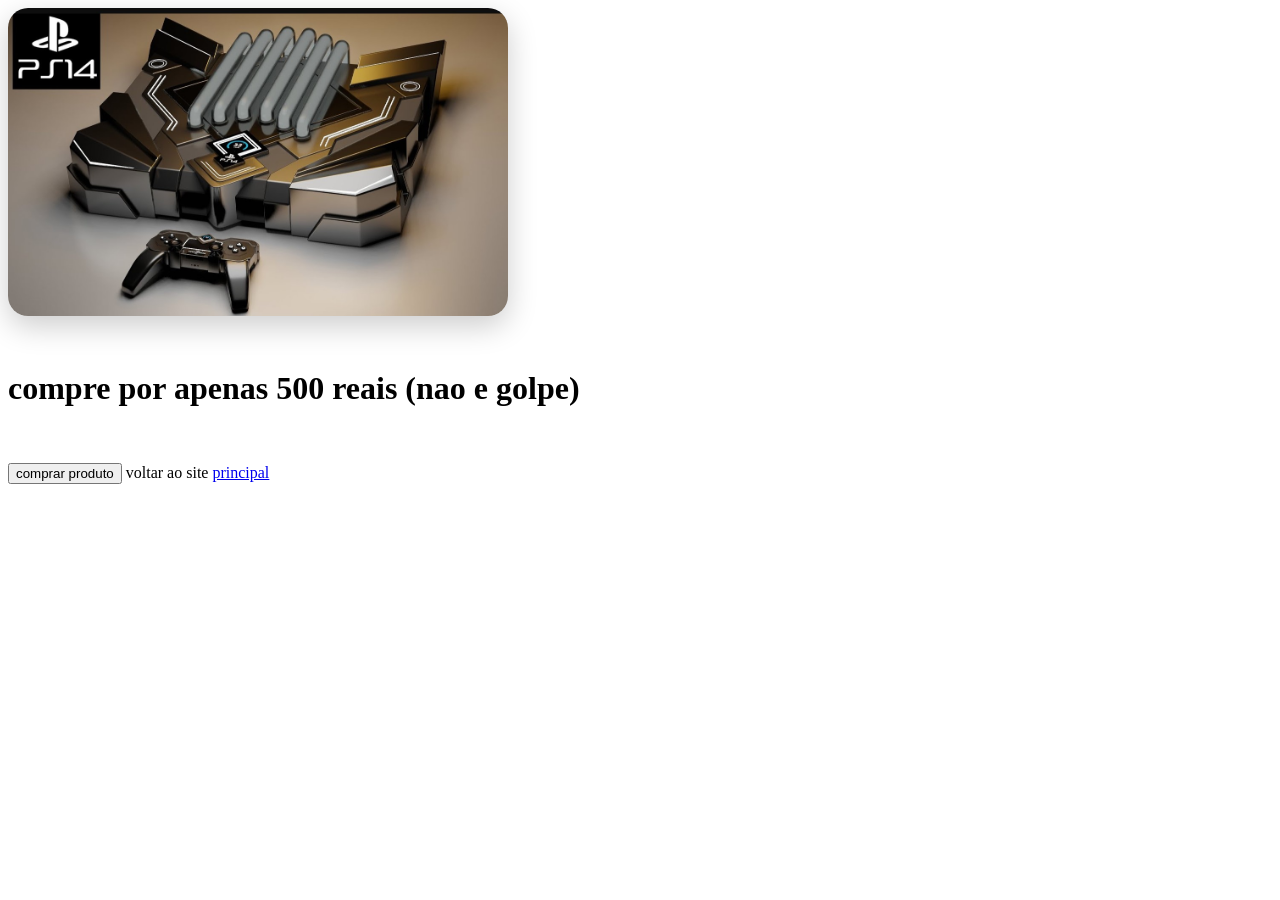
==== ferramentas.html @ f95e699e "Rename produto1.html to ferramentas.html" ====
<!DOCTYPE html>
<html lang="en">
<head>
    <meta charset="UTF-8">
    <meta name="viewport" content="width=device-width, initial-scale=1.0">
    <title>venda playstation 14</title>
    <style>
        .produto1 {
            max-width: 500px;
            width: 100%;
            border-radius: 20px;
            box-shadow: 0 10px 30px rgba(0, 0, 0, 0.2);
            margin-bottom: 30px;
        }
        .preço{
            font-size: 32px;
            color: rgb(0, 0, 0);
            font-weight: bold;
            display: block;
            margin: 20px 0;
        }
        .botaocomprar:hover {
            background-color: yellowgreen;
            transform: scale(1.05); 
        }
    </style>
</head>
<body>
    
        <img src="img/produto.jpg" alt="playstation 14" class="produto1"></img>
        <div class="preço">compre por apenas 500 reais (nao e golpe)</div>
        <br><br>
        <button class="botaocomprar">comprar produto</button>
    
    voltar ao site <a href="index.html">principal</a>
</body>
</html>
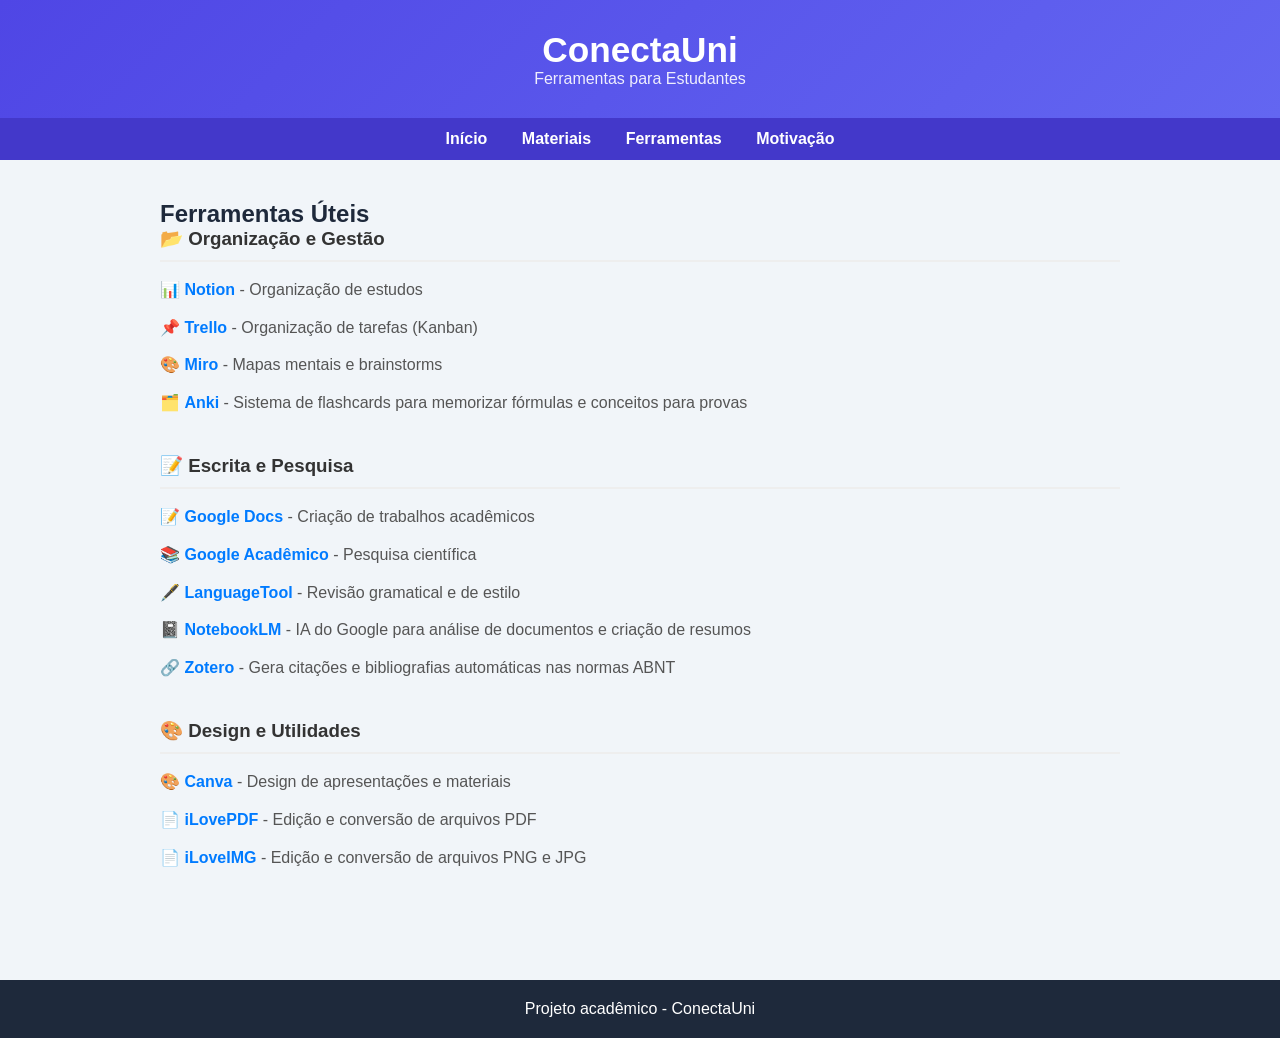
==== commit 8df4c80e: "Adicionando Ferramentas - Fernando" ====
--- a/ferramentas.html
+++ b/ferramentas.html
@@ -1,37 +1,60 @@
 <!DOCTYPE html>
-<html lang="en">
+<link rel="stylesheet" href="style.css">
 <head>
-    <meta charset="UTF-8">
-    <meta name="viewport" content="width=device-width, initial-scale=1.0">
-    <title>venda playstation 14</title>
-    <style>
-        .produto1 {
-            max-width: 500px;
-            width: 100%;
-            border-radius: 20px;
-            box-shadow: 0 10px 30px rgba(0, 0, 0, 0.2);
-            margin-bottom: 30px;
-        }
-        .preço{
-            font-size: 32px;
-            color: rgb(0, 0, 0);
-            font-weight: bold;
-            display: block;
-            margin: 20px 0;
-        }
-        .botaocomprar:hover {
-            background-color: yellowgreen;
-            transform: scale(1.05); 
-        }
-    </style>
+<title>ConectaUni - Ferramentas</title>
 </head>
 <body>
-    
-        <img src="img/produto.jpg" alt="playstation 14" class="produto1"></img>
-        <div class="preço">compre por apenas 500 reais (nao e golpe)</div>
-        <br><br>
-        <button class="botaocomprar">comprar produto</button>
-    
-    voltar ao site <a href="index.html">principal</a>
+
+<header>
+<h1>ConectaUni</h1>
+<p>Ferramentas para Estudantes</p>
+</header>
+
+<nav>
+<a href="index.html">Início</a>
+<a href="materiais.html">Materiais</a>
+<a href="ferramentas.html">Ferramentas</a>
+<a href="motivacao.html">Motivação</a>
+</nav>
+
+<section>
+<h2>Ferramentas Úteis</h2>
+
+<div class="categoria-ferramentas">
+    <h3>📂 Organização e Gestão</h3>
+    <ul>
+        <li>📊 <strong><a href="https://www.notion.so" target="_blank">Notion</a></strong> - Organização de estudos</li>
+        <li>📌 <strong><a href="https://trello.com/pt-BR" target="_blank">Trello</a></strong> - Organização de tarefas (Kanban)</li>
+        <li>🎨 <strong><a href="https://miro.com/pt/" target="_blank">Miro</a></strong> - Mapas mentais e brainstorms</li>
+        <li>🗂️ <strong><a href="https://apps.ankiweb.net/" target="_blank">Anki</a></strong> - Sistema de flashcards para memorizar fórmulas e conceitos para provas</li>
+    </ul>
+</div>
+
+<div class="categoria-ferramentas">
+    <h3>📝 Escrita e Pesquisa</h3>
+    <ul>
+        <li>📝 <strong><a href="https://docs.google.com" target="_blank">Google Docs</a></strong> - Criação de trabalhos acadêmicos</li>
+        <li>📚 <strong><a href="https://scholar.google.com.br" target="_blank">Google Acadêmico</a></strong> - Pesquisa científica</li>
+        <li>🖋️ <strong><a href="https://languagetool.org/pt-BR" target="_blank">LanguageTool</a></strong> - Revisão gramatical e de estilo</li>
+        <li>📓 <strong><a href="https://notebooklm.google.com/" target="_blank">NotebookLM</a></strong> - IA do Google para análise de documentos e criação de resumos</li>
+        <li>🔗 <strong><a href="https://www.zotero.org/" target="_blank">Zotero</a></strong> - Gera citações e bibliografias automáticas nas normas ABNT</li>
+    </ul>
+</div>
+
+<div class="categoria-ferramentas">
+    <h3>🎨 Design e Utilidades</h3>
+    <ul>
+        <li>🎨 <strong><a href="https://www.canva.com" target="_blank">Canva</a></strong> - Design de apresentações e materiais</li>
+        <li>📄 <strong><a href="https://www.ilovepdf.com/pt" target="_blank">iLovePDF</a></strong> - Edição e conversão de arquivos PDF</li>
+        <li>📄 <strong><a href="https://www.iloveimg.com/pt" target="_blank">iLoveIMG</a></strong> - Edição e conversão de arquivos PNG e JPG</li>
+    </ul>
+</div>
+
+</section>
+
+<footer>
+<p>Projeto acadêmico - ConectaUni</p>
+</footer>
+
 </body>
 </html>
--- a/style.css
+++ b/style.css
@@ -0,0 +1,305 @@
+* {
+    margin: 0;
+    padding: 0;
+    box-sizing: border-box;
+}
+
+body {
+    font-family: 'Segoe UI', Arial, sans-serif;
+    background: #f1f5f9;
+    color: #1e293b;
+}
+
+/* HEADER */
+header {
+    background: linear-gradient(135deg, #4f46e5, #6366f1);
+    color: white;
+    text-align: center;
+    padding: 30px 20px;
+}
+
+header h1 {
+    font-size: 2.2rem;
+}
+
+header p {
+    opacity: 0.9;
+}
+
+/* NAV */
+nav {
+    background: #4338ca;
+    text-align: center;
+    padding: 12px;
+}
+
+nav a {
+    color: white;
+    margin: 0 15px;
+    text-decoration: none;
+    font-weight: bold;
+}
+
+nav a:hover {
+    text-decoration: underline;
+}
+
+/* SEÇÕES */
+section {
+    padding: 40px 20px;
+    max-width: 1000px;
+    margin: auto;
+}
+
+/* HERO */
+.hero {
+    display: flex;
+    align-items: center;
+    justify-content: space-between;
+    gap: 20px;
+    flex-wrap: wrap;
+}
+
+.hero img {
+    border-radius: 10px;
+}
+
+.cards {
+    display: flex;
+    gap: 24px;
+    flex-wrap: wrap;
+    margin-top: 30px;
+}
+
+/* CARD */
+.card {
+    text-decoration: none;
+    color: inherit;
+    display: block;
+    background: linear-gradient(145deg, #ffffff, #f5f7fa);
+    padding: 24px;
+    border-radius: 16px;
+    flex: 1;
+    min-width: 260px;
+    box-shadow: 0 6px 20px rgba(0,0,0,0.08);
+    transition: all 0.3s ease;
+    position: relative;
+    overflow: hidden;
+}
+
+/* hover card */
+.card:hover {
+    transform: translateY(-8px) scale(1.02);
+    box-shadow: 0 12px 30px rgba(0,0,0,0.15);
+}
+
+/* titulo card */
+.card h3 {
+    margin-bottom: 10px;
+    font-size: 1.3rem;
+    color: #333;
+}
+
+/* texto card */
+.card p {
+    color: #666;
+    line-height: 1.5;
+    font-size: 0.95rem;
+}
+
+/* SOBRE */
+.sobre {
+    background: #e0e7ff;
+    border-radius: 12px;
+}
+
+/* FORMULARIO */
+form {
+    background: white;
+    padding: 20px;
+    border-radius: 10px;
+    margin-top: 15px;
+}
+
+input, textarea {
+    width: 100%;
+    padding: 10px;
+    margin: 8px 0;
+    border-radius: 6px;
+    border: 1px solid #ccc;
+}
+
+button {
+    background: #4f46e5;
+    color: white;
+    border: none;
+    padding: 10px;
+    width: 100%;
+    border-radius: 6px;
+    cursor: pointer;
+    font-weight: bold;
+}
+
+button:hover {
+    background: #4338ca;
+}
+
+/* FOOTER */
+footer {
+    background: #1e293b;
+    color: white;
+    text-align: center;
+    padding: 20px;
+    margin-top: 30px;
+}
+
+/* FERRAMENTAS */
+
+/* Espaçamento 1 */
+.categoria-ferramentas {
+    margin-bottom: 40px;
+    font-family: sans-serif;
+}
+
+/* Estilização titulo */
+.categoria-ferramentas h3 {
+    color: #333;
+    border-bottom: 2px solid #eee;
+    padding-bottom: 10px;
+    margin-bottom: 15px;
+}
+
+/* Configuração lista */
+.categoria-ferramentas ul {
+    list-style: none;
+    padding: 0;
+}
+
+/* Espaçamento 2 */
+.categoria-ferramentas li {
+    margin-bottom: 12px;
+    line-height: 1.6;
+    color: #555;
+}
+
+/* Estilização dos links */
+.categoria-ferramentas a {
+    text-decoration: none;
+    color: #007bff;
+    transition: 0.2s;
+}
+
+.categoria-ferramentas a:hover {
+    text-decoration: underline;
+    color: #0056b3;
+}
+
+/* MATERIAL 1 */
+.manual-nota10 {
+    background-color: #f0f4f8;
+    padding: 30px;
+    border-radius: 8px;
+    font-family: sans-serif;
+    color: #1a1a1a;
+}
+
+.topico h3 {
+    font-size: 1.6rem;
+    font-weight: bold;
+    margin-bottom: 5px;
+    color: #0d1117;
+}
+
+.topico p {
+    font-size: 1.1rem;
+    margin: 0;
+    color: #333;
+}
+
+/* MATERIAL 2 */
+.manual-rotina {
+    background-color: #f4f7f6;
+    padding: 30px;
+    border-radius: 15px;
+    font-family: 'Segoe UI', sans-serif;
+}
+
+.exemplo-agenda {
+    margin-top: 40px;
+    background: white;
+    padding: 20px;
+    border-radius: 10px;
+    box-shadow: 0 4px 6px rgba(0,0,0,0.05);
+}
+
+.exemplo-agenda h3 {
+    text-align: center;
+    color: #3498db;
+    margin-bottom: 20px;
+}
+
+table {
+    width: 100%;
+    border-collapse: collapse;
+    margin-bottom: 15px;
+}
+
+th, td {
+    padding: 12px;
+    text-align: left;
+    border-bottom: 1px solid #eee;
+}
+
+th {
+    background-color: #3498db;
+    color: white;
+    font-weight: 600;
+}
+
+tr:hover {
+    background-color: #f9f9f9;
+}
+
+.dica-agenda {
+    font-size: 0.9rem;
+    color: #7f8c8d;
+    font-style: italic;
+    text-align: center;
+}
+
+/* MATERIAL 3 */
+.manual-selva {
+    max-width: 800px;
+    margin: 20px auto;
+    padding: 40px;
+    background-color: #f8fbff; /* Azul clarinho sutil */
+    border-radius: 12px;
+    box-shadow: 0 4px 12px rgba(0,0,0,0.05);
+    font-family: 'Inter', -apple-system, sans-serif;
+}
+
+.topico {
+    margin-bottom: 35px;
+    border-left: 4px solid #3498db; /* Barra de destaque lateral */
+    padding-left: 20px;
+}
+
+.topico h3 {
+    font-size: 1.4rem;
+    font-weight: 700;
+    color: #2c3e50;
+    margin-bottom: 8px;
+    letter-spacing: -0.5px;
+}
+
+.topico p {
+    font-size: 1.1rem;
+    color: #546e7a;
+    line-height: 1.6;
+    margin: 0;
+}
+
+.topico:hover {
+    border-left-color: #2ecc71; /* Muda para verde ao interagir */
+    transition: 0.3s;
+}
